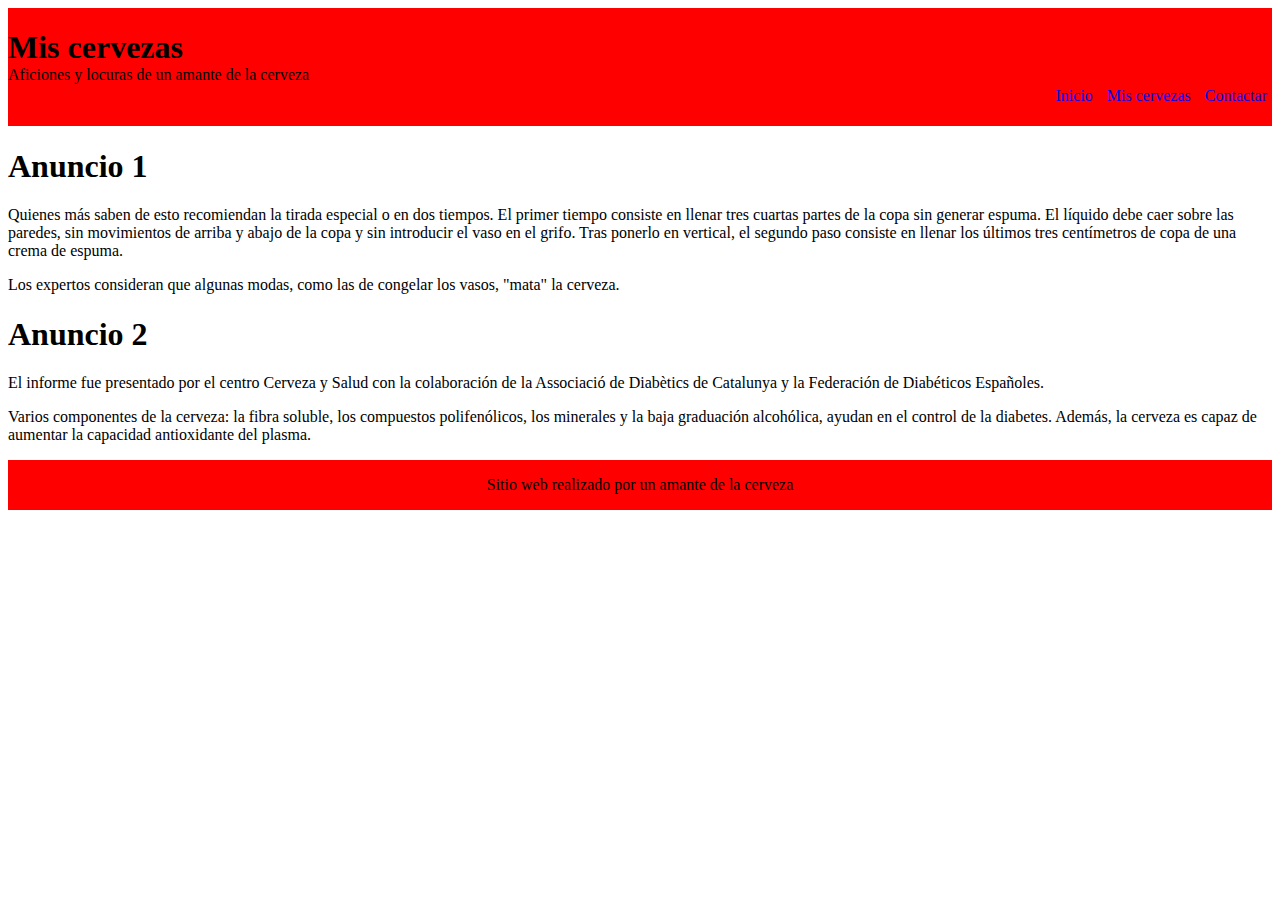
==== cervezas.html @ 44dfc54e "cambios color y pagina de inicio" ====
<!DOCTYPE html>
<html lang="es">

<head>
  <meta charset="UTF-8">
  <title>Mi web de cervezas</title>
  <link rel="stylesheet" href="css/style.css">
</head>

<body>
  <header>
    <img src="img/logo.png" alt="" class="logo">
    <h1 class="title">Mis cervezas</h1>
    <p class="subtitle">Aficiones y locuras de un amante de la cerveza</p>
    <nav>
      <ul class="menu">
        <li class="menuitem">
          <a href="index.html" class="menulink">Inicio</a>
        </li>
        <li class="menuitem">
          <a href="cervezas.html" class="menulink">Mis cervezas</a>
        </li>
        <li class="menuitem">
          <a href="contactar.html" class="menulink">Contactar</a>
        </li>
      </ul>
    </nav>
  </header>
  <aside>
    <div>
      <h1 class="bannerTitle">Anuncio 1</h1>
      <div class="bannerBody">
        <p>Quienes más saben de esto recomiendan la tirada especial o en dos tiempos. 
        El primer tiempo consiste en llenar tres cuartas partes de la copa sin generar espuma. El líquido debe caer sobre las paredes, sin movimientos de arriba y abajo de la copa y sin introducir el vaso en el grifo. Tras ponerlo en vertical, el segundo paso consiste en llenar los últimos tres centímetros de copa de una crema de espuma.</p> 
        <p>Los expertos consideran que algunas modas, como las de congelar los vasos, "mata" la cerveza.</p>
      </div>
    </div>
    <div>
      <h1 class="bannerTitle">Anuncio 2</h1>
      <div class="bannerBody">
        <p>El informe fue presentado por el centro Cerveza y Salud con la colaboración de la Associació de Diabètics de Catalunya y la Federación de Diabéticos Españoles.</p> 
        <p>Varios componentes de la cerveza: la fibra soluble, los compuestos polifenólicos, los minerales y la baja graduación alcohólica, ayudan en el control de la diabetes. Además, la cerveza es capaz de aumentar la capacidad antioxidante del plasma.</p>
      </div>
    </div>
  </aside>
  <main>
  </main>
  <footer>
    <p class="copyright">Sitio web realizado por un amante de la cerveza</p>
  </footer>
</body>

</html>
---- css/style.css ----
header,
footer {
  background-color: red;
  overflow:hidden;

}
.logo{
  width: 60px;
  height: auto;
  margin: 5px;
  float: left;
}

.menuitem {
  display: inline-block;
  margin: 5px;
}
.menulink {
  text-decoration: none;
}
.menulink:hover {
  color: white;
}

nav {
  float: right;
}

.subtitle {
  float:left;
}

.title {
  margin-bottom: 0;
}
.subtitle {
  margin-top: 0;
  float:left;
}
.copyright {
  text-align: center
}

@media screen and (max-width: 700px) {
    .btnmenu {
        position: absolute;
        top: 25px;
        right: 15px;
    }
    .menu, .subtitle {display: none;}
}

@media screen and (min-width: 701px) {
    .btnmenu {
        display: none;
    }
    #menu, #subtitle {display: block !important;}
}


.container {
  margin: 0 5px;
}
@media screen and (min-width:701px) {
  .container {
    width: 690px;
    margin: 0 auto;
  }
}
@media screen and (min-width:1001px) {
  .container {
    width: 990px;
  }
}

@media screen and (min-width:1201px) {
  .container {
    width: 1190px;
  }
}
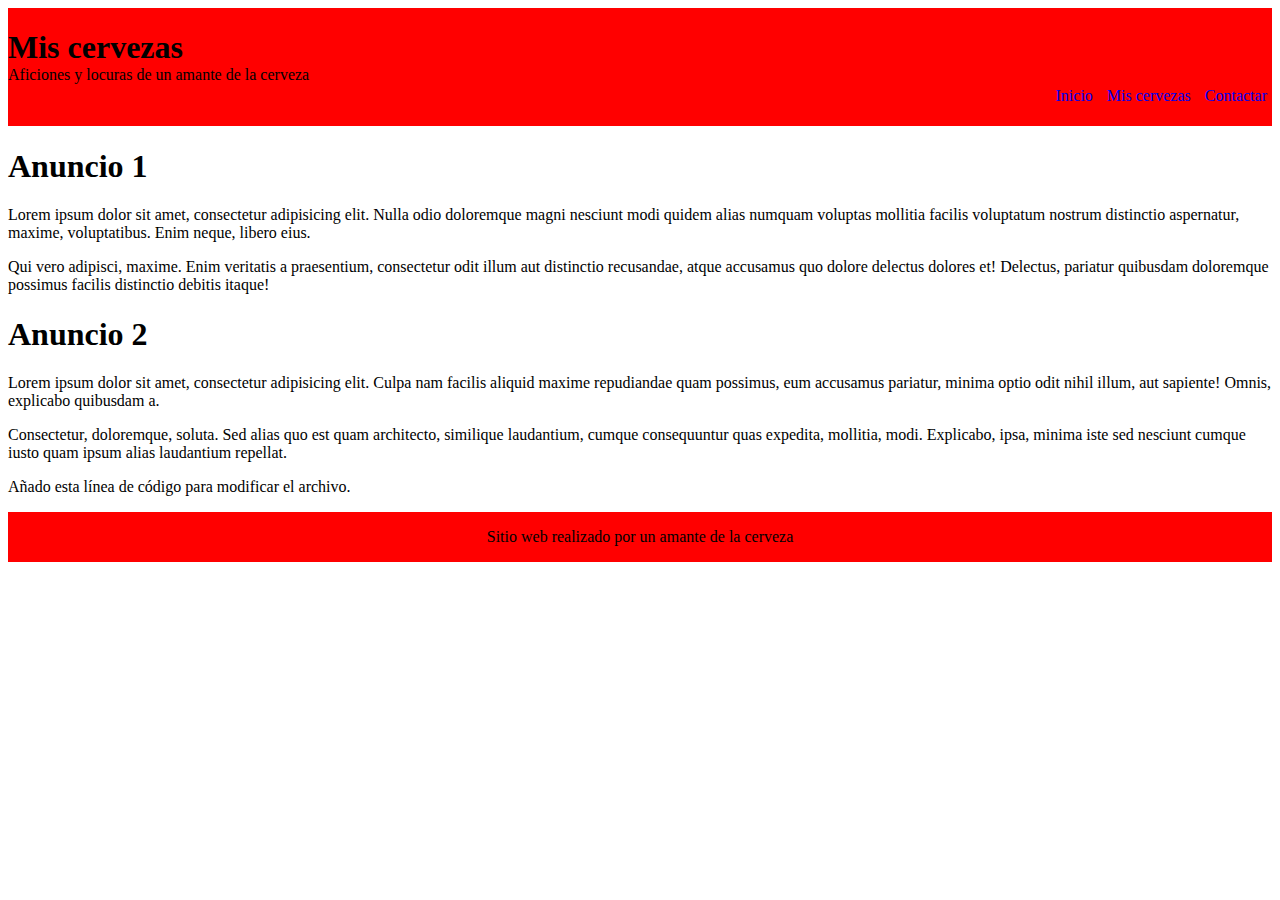
==== commit bd138f86: "Añado los cambios para la primera practica" ====
--- a/cervezas.html
+++ b/cervezas.html
@@ -30,16 +30,16 @@
     <div>
       <h1 class="bannerTitle">Anuncio 1</h1>
       <div class="bannerBody">
-        <p>Quienes más saben de esto recomiendan la tirada especial o en dos tiempos. 
-        El primer tiempo consiste en llenar tres cuartas partes de la copa sin generar espuma. El líquido debe caer sobre las paredes, sin movimientos de arriba y abajo de la copa y sin introducir el vaso en el grifo. Tras ponerlo en vertical, el segundo paso consiste en llenar los últimos tres centímetros de copa de una crema de espuma.</p> 
-        <p>Los expertos consideran que algunas modas, como las de congelar los vasos, "mata" la cerveza.</p>
+        <p>Lorem ipsum dolor sit amet, consectetur adipisicing elit. Nulla odio doloremque magni nesciunt modi quidem alias numquam voluptas mollitia facilis voluptatum nostrum distinctio aspernatur, maxime, voluptatibus. Enim neque, libero eius.</p>
+        <p>Qui vero adipisci, maxime. Enim veritatis a praesentium, consectetur odit illum aut distinctio recusandae, atque accusamus quo dolore delectus dolores et! Delectus, pariatur quibusdam doloremque possimus facilis distinctio debitis itaque!</p>
       </div>
     </div>
     <div>
       <h1 class="bannerTitle">Anuncio 2</h1>
       <div class="bannerBody">
-        <p>El informe fue presentado por el centro Cerveza y Salud con la colaboración de la Associació de Diabètics de Catalunya y la Federación de Diabéticos Españoles.</p> 
-        <p>Varios componentes de la cerveza: la fibra soluble, los compuestos polifenólicos, los minerales y la baja graduación alcohólica, ayudan en el control de la diabetes. Además, la cerveza es capaz de aumentar la capacidad antioxidante del plasma.</p>
+        <p>Lorem ipsum dolor sit amet, consectetur adipisicing elit. Culpa nam facilis aliquid maxime repudiandae quam possimus, eum accusamus pariatur, minima optio odit nihil illum, aut sapiente! Omnis, explicabo quibusdam a.</p>
+        <p>Consectetur, doloremque, soluta. Sed alias quo est quam architecto, similique laudantium, cumque consequuntur quas expedita, mollitia, modi. Explicabo, ipsa, minima iste sed nesciunt cumque iusto quam ipsum alias laudantium repellat.</p>
+        <p>Añado esta línea de código para modificar el archivo.</p>
       </div>
     </div>
   </aside>
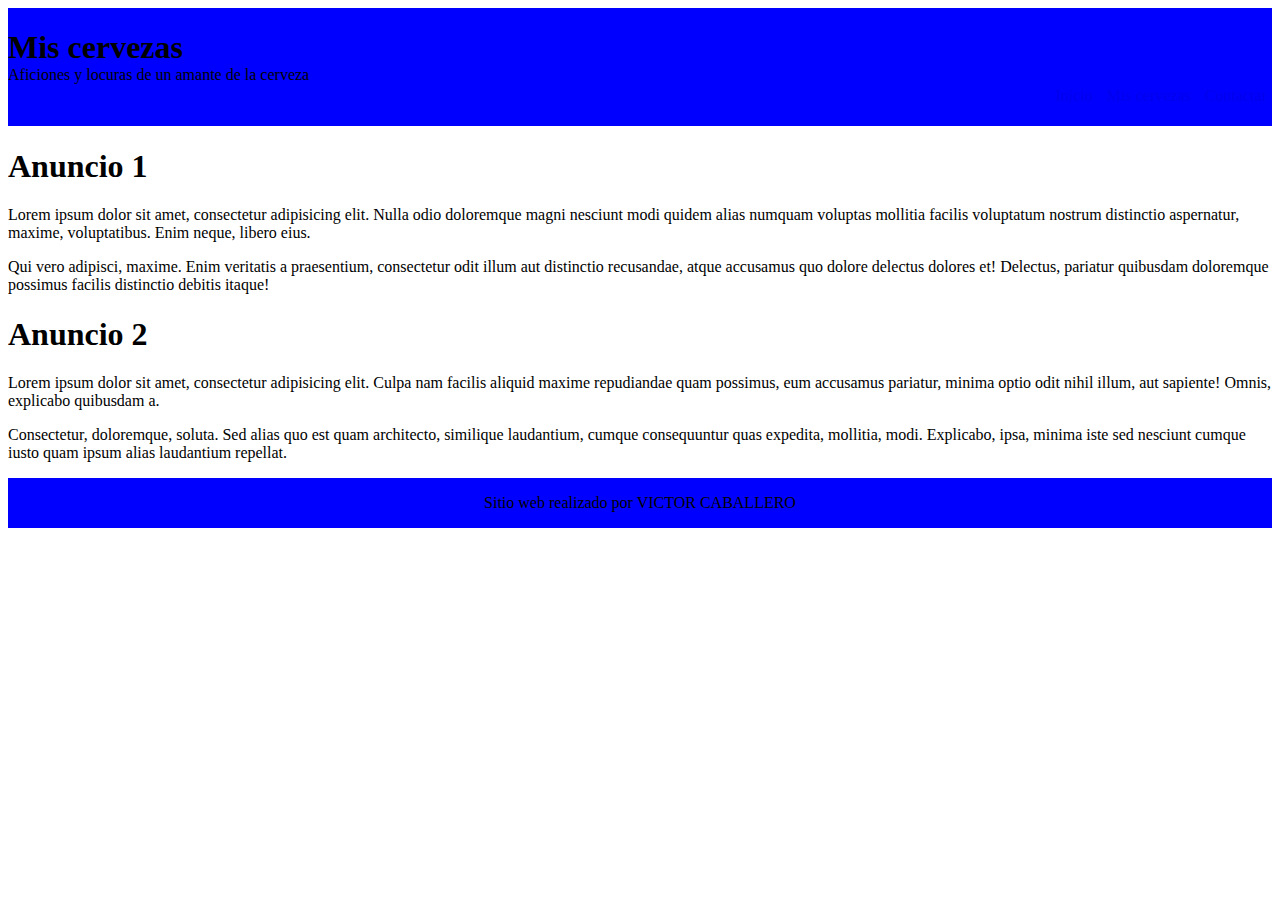
==== commit d5c05a1c: "Cambio de color y de un nombre" ====
--- a/cervezas.html
+++ b/cervezas.html
@@ -39,14 +39,13 @@
       <div class="bannerBody">
         <p>Lorem ipsum dolor sit amet, consectetur adipisicing elit. Culpa nam facilis aliquid maxime repudiandae quam possimus, eum accusamus pariatur, minima optio odit nihil illum, aut sapiente! Omnis, explicabo quibusdam a.</p>
         <p>Consectetur, doloremque, soluta. Sed alias quo est quam architecto, similique laudantium, cumque consequuntur quas expedita, mollitia, modi. Explicabo, ipsa, minima iste sed nesciunt cumque iusto quam ipsum alias laudantium repellat.</p>
-        <p>Añado esta línea de código para modificar el archivo.</p>
       </div>
     </div>
   </aside>
   <main>
   </main>
   <footer>
-    <p class="copyright">Sitio web realizado por un amante de la cerveza</p>
+    <p class="copyright">Sitio web realizado por VICTOR CABALLERO</p>
   </footer>
 </body>
 
--- a/css/style.css
+++ b/css/style.css
@@ -1,11 +1,11 @@
 header,
 footer {
-  background-color: red;
+  background-color: blue;
   overflow:hidden;
 
 }
 .logo{
-  width: 60px;
+  width: 100px;
   height: auto;
   margin: 5px;
   float: left;
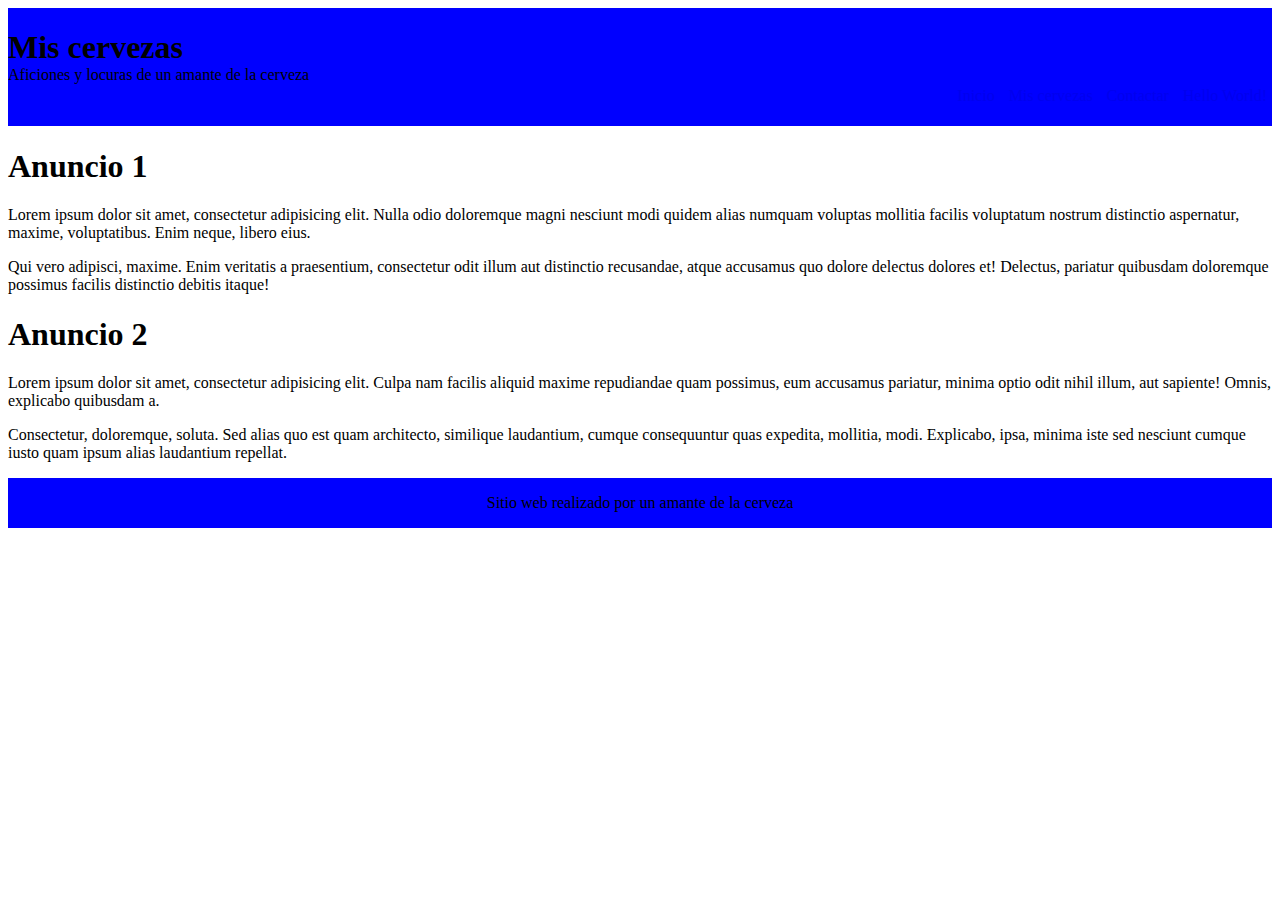
==== commit 34b4f6e5: "modificacion en cervezas.html" ====
--- a/cervezas.html
+++ b/cervezas.html
@@ -23,6 +23,10 @@
         <li class="menuitem">
           <a href="contactar.html" class="menulink">Contactar</a>
         </li>
+        <!--MODIFICACIÓN MARIA ESTEVEZ-->
+        <li class="menuitem">
+          <a href="contactar.html" class="menulink">Hello World!</a>
+        </li>
       </ul>
     </nav>
   </header>
@@ -30,22 +34,30 @@
     <div>
       <h1 class="bannerTitle">Anuncio 1</h1>
       <div class="bannerBody">
-        <p>Lorem ipsum dolor sit amet, consectetur adipisicing elit. Nulla odio doloremque magni nesciunt modi quidem alias numquam voluptas mollitia facilis voluptatum nostrum distinctio aspernatur, maxime, voluptatibus. Enim neque, libero eius.</p>
-        <p>Qui vero adipisci, maxime. Enim veritatis a praesentium, consectetur odit illum aut distinctio recusandae, atque accusamus quo dolore delectus dolores et! Delectus, pariatur quibusdam doloremque possimus facilis distinctio debitis itaque!</p>
+        <p>Lorem ipsum dolor sit amet, consectetur adipisicing elit. Nulla odio doloremque magni nesciunt modi quidem
+          alias numquam voluptas mollitia facilis voluptatum nostrum distinctio aspernatur, maxime, voluptatibus. Enim
+          neque, libero eius.</p>
+        <p>Qui vero adipisci, maxime. Enim veritatis a praesentium, consectetur odit illum aut distinctio recusandae,
+          atque accusamus quo dolore delectus dolores et! Delectus, pariatur quibusdam doloremque possimus facilis
+          distinctio debitis itaque!</p>
       </div>
     </div>
     <div>
       <h1 class="bannerTitle">Anuncio 2</h1>
       <div class="bannerBody">
-        <p>Lorem ipsum dolor sit amet, consectetur adipisicing elit. Culpa nam facilis aliquid maxime repudiandae quam possimus, eum accusamus pariatur, minima optio odit nihil illum, aut sapiente! Omnis, explicabo quibusdam a.</p>
-        <p>Consectetur, doloremque, soluta. Sed alias quo est quam architecto, similique laudantium, cumque consequuntur quas expedita, mollitia, modi. Explicabo, ipsa, minima iste sed nesciunt cumque iusto quam ipsum alias laudantium repellat.</p>
+        <p>Lorem ipsum dolor sit amet, consectetur adipisicing elit. Culpa nam facilis aliquid maxime repudiandae quam
+          possimus, eum accusamus pariatur, minima optio odit nihil illum, aut sapiente! Omnis, explicabo quibusdam a.
+        </p>
+        <p>Consectetur, doloremque, soluta. Sed alias quo est quam architecto, similique laudantium, cumque consequuntur
+          quas expedita, mollitia, modi. Explicabo, ipsa, minima iste sed nesciunt cumque iusto quam ipsum alias
+          laudantium repellat.</p>
       </div>
     </div>
   </aside>
   <main>
   </main>
   <footer>
-    <p class="copyright">Sitio web realizado por VICTOR CABALLERO</p>
+    <p class="copyright">Sitio web realizado por un amante de la cerveza</p>
   </footer>
 </body>
 
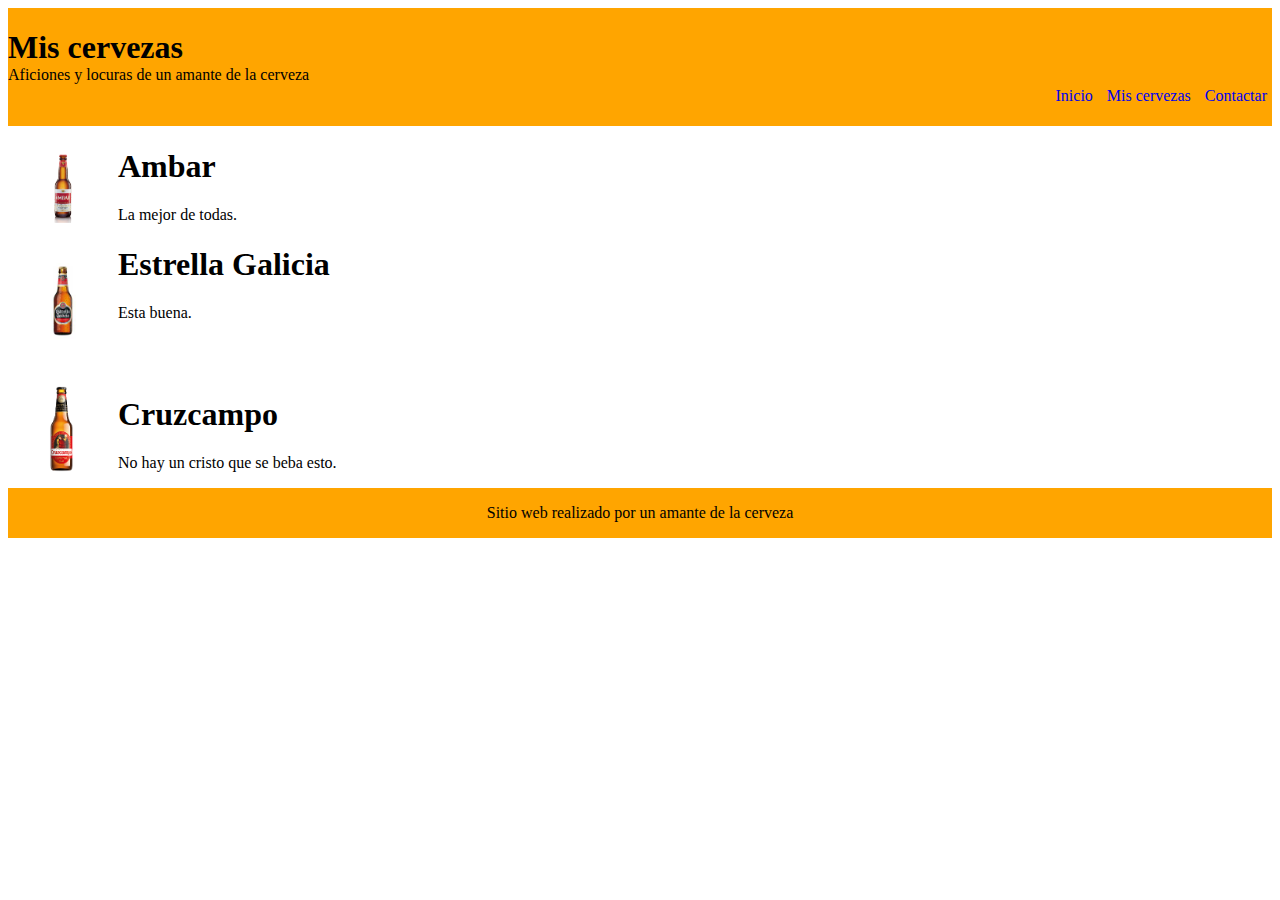
==== commit e8dbe683: "adicion imagenes" ====
--- a/cervezas.html
+++ b/cervezas.html
@@ -23,35 +23,30 @@
         <li class="menuitem">
           <a href="contactar.html" class="menulink">Contactar</a>
         </li>
-        <!--MODIFICACIÓN MARIA ESTEVEZ-->
-        <li class="menuitem">
-          <a href="contactar.html" class="menulink">Hello World!</a>
-        </li>
       </ul>
     </nav>
   </header>
   <aside>
     <div>
-      <h1 class="bannerTitle">Anuncio 1</h1>
+      <img src="img/ambar.jpg" alt="" class="logo">
+      <h1 class="bannerTitle">Ambar</h1>
       <div class="bannerBody">
-        <p>Lorem ipsum dolor sit amet, consectetur adipisicing elit. Nulla odio doloremque magni nesciunt modi quidem
-          alias numquam voluptas mollitia facilis voluptatum nostrum distinctio aspernatur, maxime, voluptatibus. Enim
-          neque, libero eius.</p>
-        <p>Qui vero adipisci, maxime. Enim veritatis a praesentium, consectetur odit illum aut distinctio recusandae,
-          atque accusamus quo dolore delectus dolores et! Delectus, pariatur quibusdam doloremque possimus facilis
-          distinctio debitis itaque!</p>
+        <p>La mejor de todas.</p>
       </div>
     </div>
     <div>
-      <h1 class="bannerTitle">Anuncio 2</h1>
+      <img src="img/estrella_ga.jpg" alt="" class="logo">
+      <h1 class="bannerTitle">Estrella Galicia</h1>
       <div class="bannerBody">
-        <p>Lorem ipsum dolor sit amet, consectetur adipisicing elit. Culpa nam facilis aliquid maxime repudiandae quam
-          possimus, eum accusamus pariatur, minima optio odit nihil illum, aut sapiente! Omnis, explicabo quibusdam a.
-        </p>
-        <p>Consectetur, doloremque, soluta. Sed alias quo est quam architecto, similique laudantium, cumque consequuntur
-          quas expedita, mollitia, modi. Explicabo, ipsa, minima iste sed nesciunt cumque iusto quam ipsum alias
-          laudantium repellat.</p>
+        <p>Esta buena.</p>
       </div>
+      <div><br><br>
+        <img src="img/cruz.png" alt="" class="logo">
+        <h1 class="bannerTitle">Cruzcampo</h1>
+        <div class="bannerBody">
+          <p>No hay un cristo que se beba esto.</p>
+        </div>
+      
     </div>
   </aside>
   <main>
--- a/css/style.css
+++ b/css/style.css
@@ -1,6 +1,6 @@
 header,
 footer {
-  background-color: blue;
+  background-color: orange;
   overflow:hidden;
 
 }
